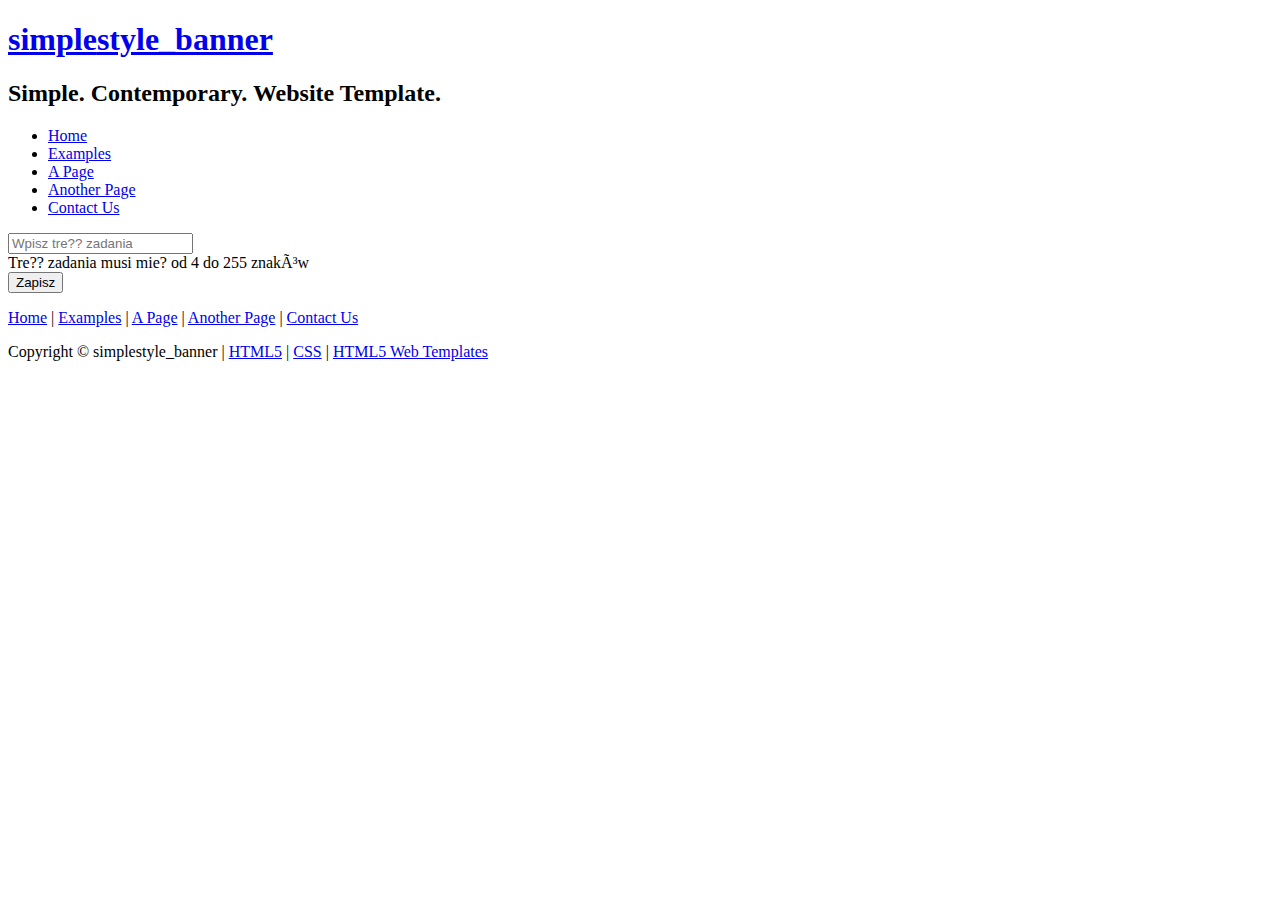
==== src/main/resources/templates/createtodo.html @ 7f8ee4e3 "Working App" ====
<!DOCTYPE HTML>
<html xmlns="http://www.w3.org/1999/xhtml" xmlns:th="http://www.thymeleaf.com">

<head>
    <title>simplestyle_banner</title>
    <meta name="description" content="website description" />
    <meta name="keywords" content="website keywords, website keywords" />
    <meta http-equiv="content-type" content="text/html; charset=windows-1252" />
    <link rel="stylesheet" type="text/css" th:href="@{/css/style.css}" />
</head>

<body>
<div id="main">
    <div id="header">
        <div id="logo">
            <div id="logo_text">
                <!-- class="logo_colour", allows you to change the colour of the text -->
                <h1><a href="index.html">simple<span class="logo_colour">style_banner</span></a></h1>
                <h2>Simple. Contemporary. Website Template.</h2>
            </div>
        </div>
        <div id="menubar">
            <ul id="menu">
                <!-- put class="selected" in the li tag for the selected page - to highlight which page you're on -->
                <li class="selected"><a href="index_.html">Home</a></li>
                <li><a href="examples.html">Examples</a></li>
                <li><a href="page.html">A Page</a></li>
                <li><a href="another_page.html">Another Page</a></li>
                <li><a href="contact.html">Contact Us</a></li>
            </ul>
        </div>
    </div>
    <div id="content_header"></div>
    <div id="site_content">
        <div id="content">

            <form role="form" method="post" th:object="${todo}" th:action="@{/todo/add}">

                <input type="text" name="text" placeholder="Wpisz tre?? zadania">

                <div th:if="${#fields.hasErrors('text')}">
                    Tre?? zadania musi mie? od 4 do 255 znaków
                </div>

                <input type="submit" value="Zapisz">
            </form>

        </div>
        <div id="content_footer"></div>
        <div id="footer">
            <p><a href="index_.html">Home</a> | <a href="examples.html">Examples</a> | <a href="page.html">A Page</a> | <a href="another_page.html">Another Page</a> | <a href="contact.html">Contact Us</a></p>
            <p>Copyright &copy; simplestyle_banner | <a href="http://validator.w3.org/check?uri=referer">HTML5</a> | <a href="http://jigsaw.w3.org/css-validator/check/referer">CSS</a> | <a href="http://www.html5webtemplates.co.uk">HTML5 Web Templates</a></p>
        </div>
    </div>
</body>
</html>
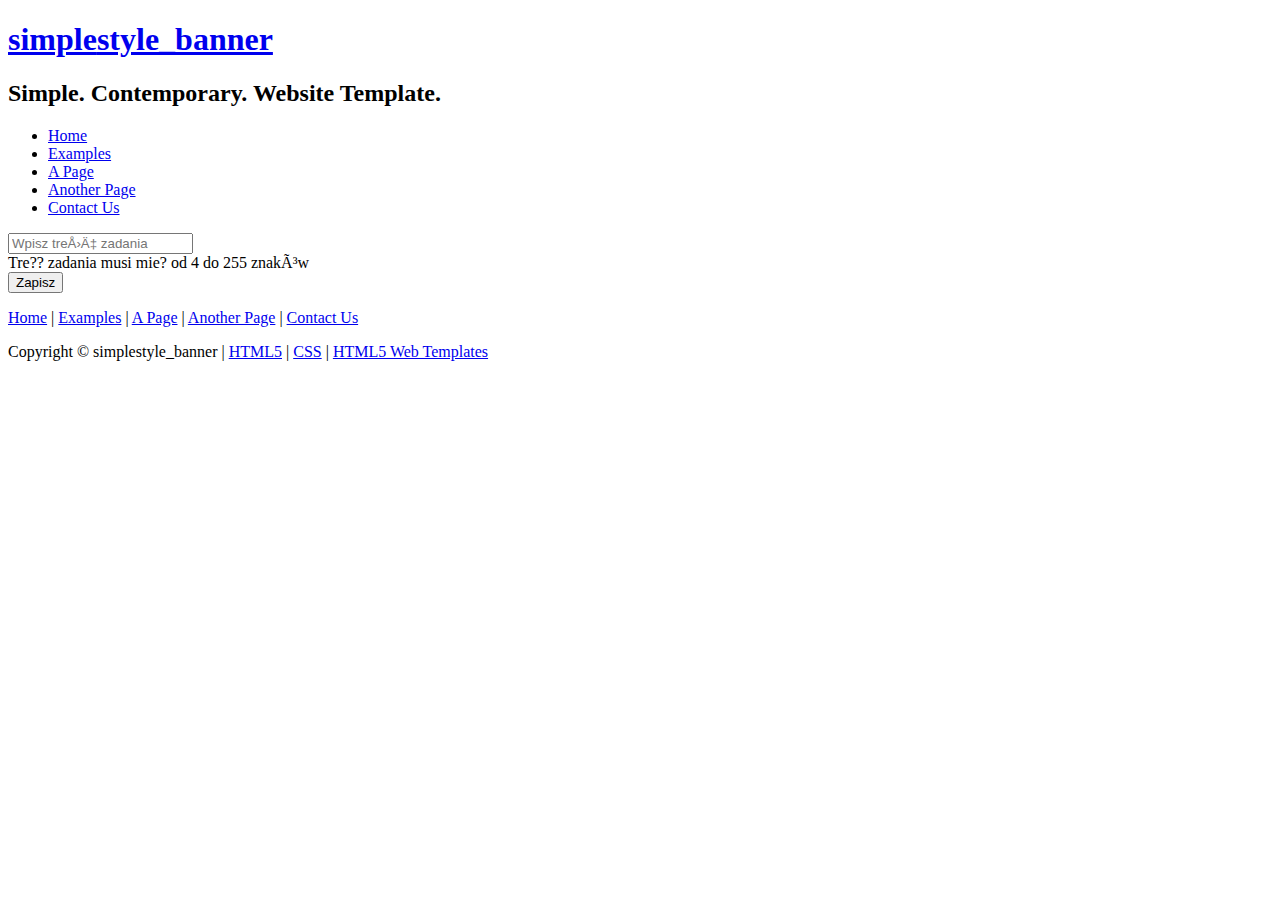
==== commit cfb6259c: "Users handling" ====
--- a/src/main/resources/templates/createtodo.html
+++ b/src/main/resources/templates/createtodo.html
@@ -36,7 +36,7 @@
 
             <form role="form" method="post" th:object="${todo}" th:action="@{/todo/add}">
 
-                <input type="text" name="text" placeholder="Wpisz tre?? zadania">
+                <input type="text" name="text" placeholder="Wpisz treść zadania">
 
                 <div th:if="${#fields.hasErrors('text')}">
                     Tre?? zadania musi mie? od 4 do 255 znaków
